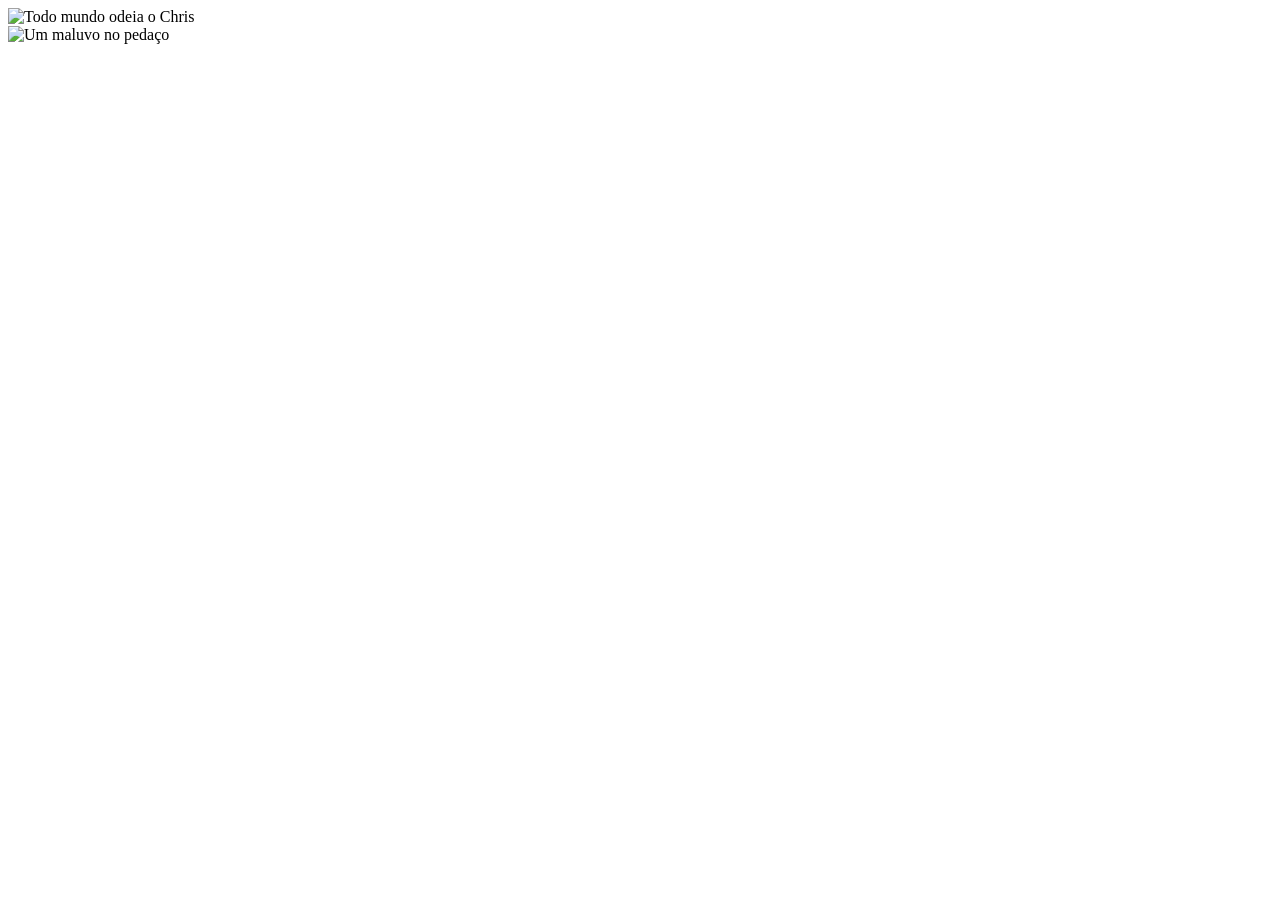
==== TERCEIRO PERIODO/ConstruçãoSites2/testeConhecimentos/index.html @ a7a0321c "Add files via upload" ====
<!DOCTYPE html>
<html lang="en">
<head>
    <meta charset="UTF-8">
    <meta http-equiv="X-UA-Compatible" content="IE=edge">
    <meta name="viewport" content="width=device-width, initial-scale=1.0">
    <title>Document</title>
 
</head>
<body>
    <header></header>
    <main>
        <div class="card">
            <img src="/img/todoMundoOdeiaChris.jfif" alt="Todo mundo odeia o Chris">
            <div class="miniCard">
                
            </div>
        </div>
        <div class="card">
            <img src="/img/umMalucoNoPecaco.jfif" alt="Um maluvo no pedaço">
            <div class="miniCard">

            </div>
        </div>
    </main>
    <footer></footer>
</body>
</html>
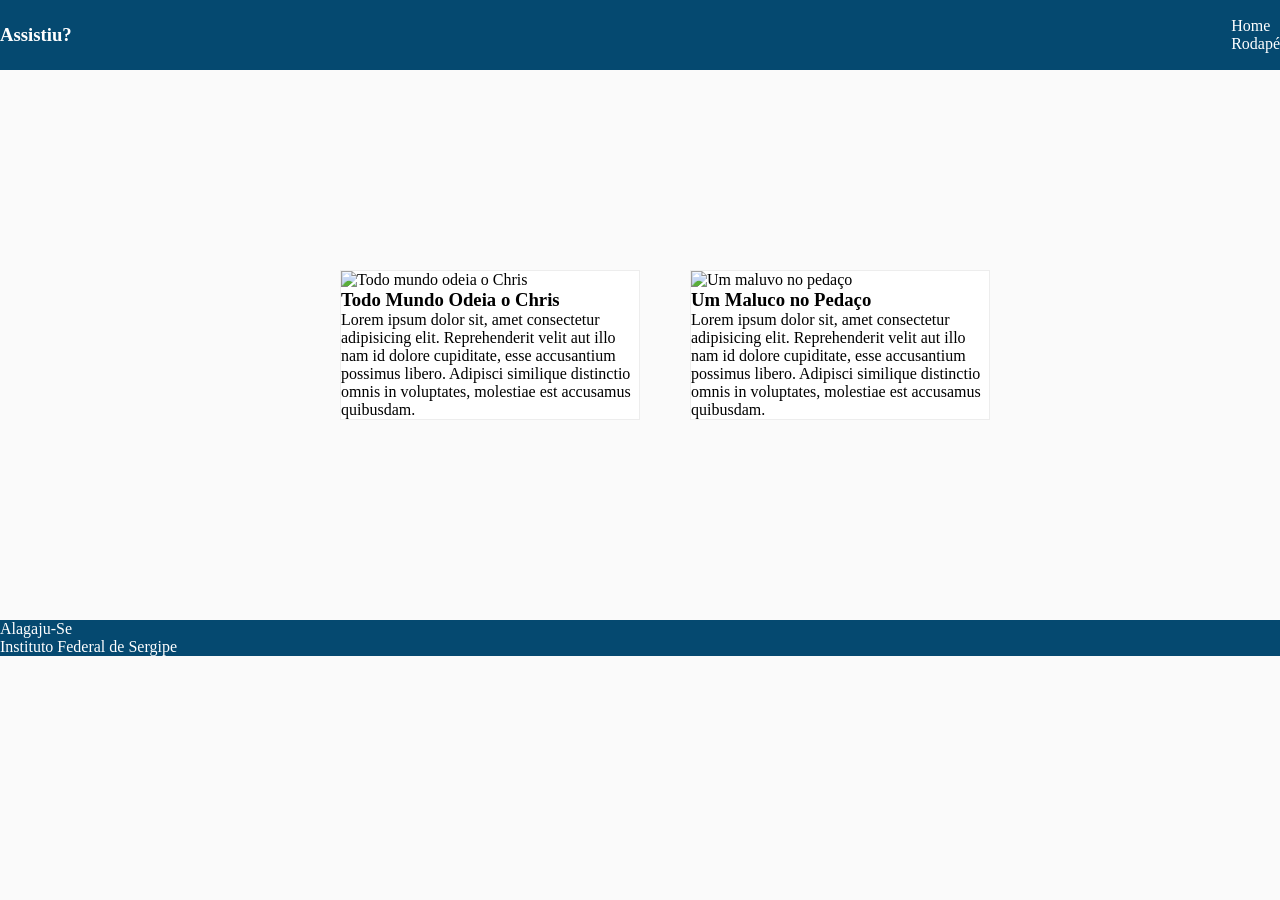
==== commit 52739bd9: "Add files via upload" ====
--- a/TERCEIRO PERIODO/ConstruçãoSites2/testeConhecimentos/index.html
+++ b/TERCEIRO PERIODO/ConstruçãoSites2/testeConhecimentos/index.html
@@ -5,24 +5,39 @@
     <meta http-equiv="X-UA-Compatible" content="IE=edge">
     <meta name="viewport" content="width=device-width, initial-scale=1.0">
     <title>Document</title>
- 
+    <link rel="stylesheet" href="./css/style.css">
 </head>
 <body>
-    <header></header>
+    <header>
+        <div id="nomezinho">
+            <h3>Assistiu?</h3>
+        </div>
+        <nav id="menu">
+            <ul id="menuUl">
+                <li><a href="#">Home</a></li>
+                <li><a href="#">Rodapé</a></li>
+            </ul>      
+        </nav>
+    </header>
     <main>
         <div class="card">
             <img src="/img/todoMundoOdeiaChris.jfif" alt="Todo mundo odeia o Chris">
             <div class="miniCard">
-                
+                <h3>Todo Mundo Odeia o Chris</h3>
+                <p>Lorem ipsum dolor sit, amet consectetur adipisicing elit. Reprehenderit velit aut illo nam id dolore cupiditate, esse accusantium possimus libero. Adipisci similique distinctio omnis in voluptates, molestiae est accusamus quibusdam.</p>  
             </div>
         </div>
         <div class="card">
             <img src="/img/umMalucoNoPecaco.jfif" alt="Um maluvo no pedaço">
             <div class="miniCard">
-
+                <h3>Um Maluco no Pedaço</h3>
+                <p>Lorem ipsum dolor sit, amet consectetur adipisicing elit. Reprehenderit velit aut illo nam id dolore cupiditate, esse accusantium possimus libero. Adipisci similique distinctio omnis in voluptates, molestiae est accusamus quibusdam.</p>
             </div>
         </div>
     </main>
-    <footer></footer>
+    <footer>
+        <p>Alagaju-Se</p>
+        <p>Instituto Federal de Sergipe</p>
+    </footer>
 </body>
 </html>
--- a/TERCEIRO PERIODO/ConstruçãoSites2/testeConhecimentos/css/style.css
+++ b/TERCEIRO PERIODO/ConstruçãoSites2/testeConhecimentos/css/style.css
@@ -0,0 +1,71 @@
+*{
+    margin: 0;
+    padding: 0;
+    box-sizing: border-box;
+}
+
+body{
+    background-color: #FAFAFA;
+}
+
+:root{
+    --cor1: #054970;
+    --cor2: #0058D1;
+    --cor3: #1100d1;
+    --fundo: #ededed;
+}
+
+header{
+    background-color: var(--cor1);
+    height: 70px;
+    display: flex;
+    align-items: center;
+    justify-content: space-between;
+}
+
+header h3{
+    color: #ffffff;
+}
+
+#menu li, a{
+    list-style: none;
+    text-decoration: none;
+    color: #ffffff;
+    display: flex;
+    text-align: center;
+}
+
+img{
+    width: 300px;
+    height: 300px;
+}
+
+main{
+    display: flex;
+    align-items: center;
+    justify-content: center;
+    margin: 200px 0px;
+}
+
+.card{
+    width: 300px;
+    border: 1px solid #ededed;
+    margin-left: 50px;
+    transition:0.2s ease;
+    background-color: #ffffff;
+}
+
+.card:hover{
+    transform: translateY(-1px);
+}
+
+footer{
+    background-color: var(--cor1);
+}
+
+footer p{
+    color: #ffffff;
+    display: flex;
+    align-items: center;
+    justify-content: space-between;
+}
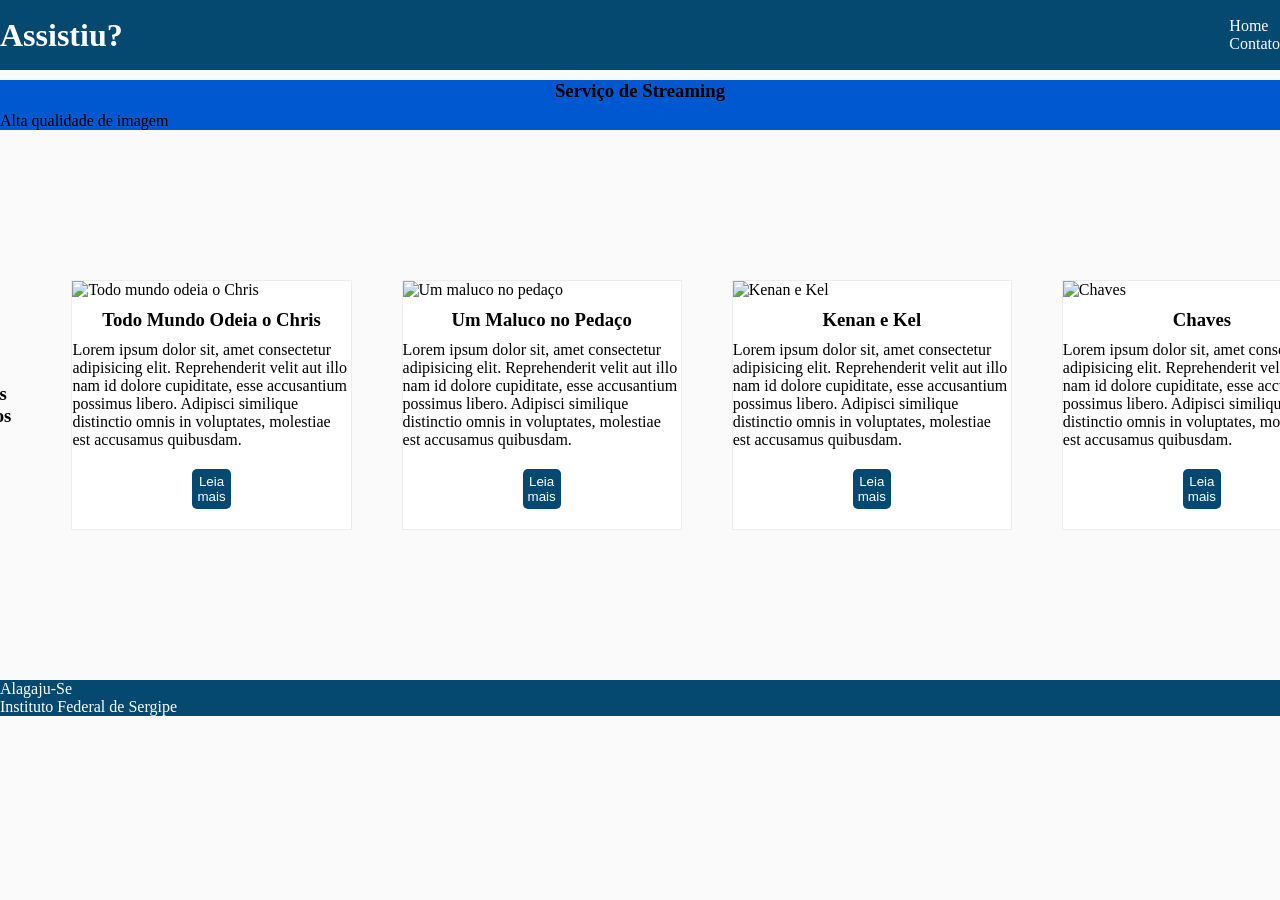
==== commit 9212941d: "Add files via upload" ====
--- a/TERCEIRO PERIODO/ConstruçãoSites2/testeConhecimentos/index.html
+++ b/TERCEIRO PERIODO/ConstruçãoSites2/testeConhecimentos/index.html
@@ -1,5 +1,5 @@
 <!DOCTYPE html>
-<html lang="en">
+<html lang="pt-br">
 <head>
     <meta charset="UTF-8">
     <meta http-equiv="X-UA-Compatible" content="IE=edge">
@@ -10,28 +10,51 @@
 <body>
     <header>
         <div id="nomezinho">
-            <h3>Assistiu?</h3>
+            <h1>Assistiu?</h1>
         </div>
-        <nav id="menu">
+        <div id="menu">
             <ul id="menuUl">
                 <li><a href="#">Home</a></li>
-                <li><a href="#">Rodapé</a></li>
+                <li><a href="/page/contato.html">Contato</a></li>
             </ul>      
-        </nav>
+        </div>
     </header>
+    <nav >
+        <h3>Serviço de Streaming</h3>
+        <p>Alta qualidade de imagem</p>
+    </nav>
     <main>
+        <h3>Nossos serviços</h3>
         <div class="card">
             <img src="/img/todoMundoOdeiaChris.jfif" alt="Todo mundo odeia o Chris">
             <div class="miniCard">
                 <h3>Todo Mundo Odeia o Chris</h3>
                 <p>Lorem ipsum dolor sit, amet consectetur adipisicing elit. Reprehenderit velit aut illo nam id dolore cupiditate, esse accusantium possimus libero. Adipisci similique distinctio omnis in voluptates, molestiae est accusamus quibusdam.</p>  
+                <button>Leia mais</button>
             </div>
         </div>
         <div class="card">
-            <img src="/img/umMalucoNoPecaco.jfif" alt="Um maluvo no pedaço">
+            <img src="/img/umMalucoNoPecaco.jfif" alt="Um maluco no pedaço">
             <div class="miniCard">
                 <h3>Um Maluco no Pedaço</h3>
                 <p>Lorem ipsum dolor sit, amet consectetur adipisicing elit. Reprehenderit velit aut illo nam id dolore cupiditate, esse accusantium possimus libero. Adipisci similique distinctio omnis in voluptates, molestiae est accusamus quibusdam.</p>
+                <button>Leia mais</button>
+            </div>
+        </div>
+        <div class="card">
+            <img src="/img/kenan&kel.jpg" alt="Kenan e Kel">
+            <div class="miniCard">
+                <h3>Kenan e Kel</h3>
+                <p>Lorem ipsum dolor sit, amet consectetur adipisicing elit. Reprehenderit velit aut illo nam id dolore cupiditate, esse accusantium possimus libero. Adipisci similique distinctio omnis in voluptates, molestiae est accusamus quibusdam.</p>
+                <button>Leia mais</button>
+            </div>
+        </div>
+        <div class="card">
+            <img src="/img/chavesSBT.jpg" alt="Chaves">
+            <div class="miniCard">
+                <h3>Chaves</h3>
+                <p>Lorem ipsum dolor sit, amet consectetur adipisicing elit. Reprehenderit velit aut illo nam id dolore cupiditate, esse accusantium possimus libero. Adipisci similique distinctio omnis in voluptates, molestiae est accusamus quibusdam.</p>
+                <button>Leia mais</button>
             </div>
         </div>
     </main>
--- a/TERCEIRO PERIODO/ConstruçãoSites2/testeConhecimentos/css/style.css
+++ b/TERCEIRO PERIODO/ConstruçãoSites2/testeConhecimentos/css/style.css
@@ -23,8 +23,30 @@
     justify-content: space-between;
 }
 
-header h3{
+header h1{
     color: #ffffff;
+}
+
+nav{
+    background-color: #0058D1;
+}
+
+h3{
+    text-align: center;
+    margin: 10px;
+}
+
+button{
+    margin: 20px 120px;
+    background-color: #054970;
+    color: #ffffff;
+    border: none;
+    border-radius: 5px;
+    padding: 5px;
+}
+
+button:hover{
+    transform: translateY(-2px);
 }
 
 #menu li, a{
@@ -32,7 +54,7 @@
     text-decoration: none;
     color: #ffffff;
     display: flex;
-    text-align: center;
+    align-items: center;
 }
 
 img{
@@ -44,7 +66,7 @@
     display: flex;
     align-items: center;
     justify-content: center;
-    margin: 200px 0px;
+    margin: 150px 0px;
 }
 
 .card{
